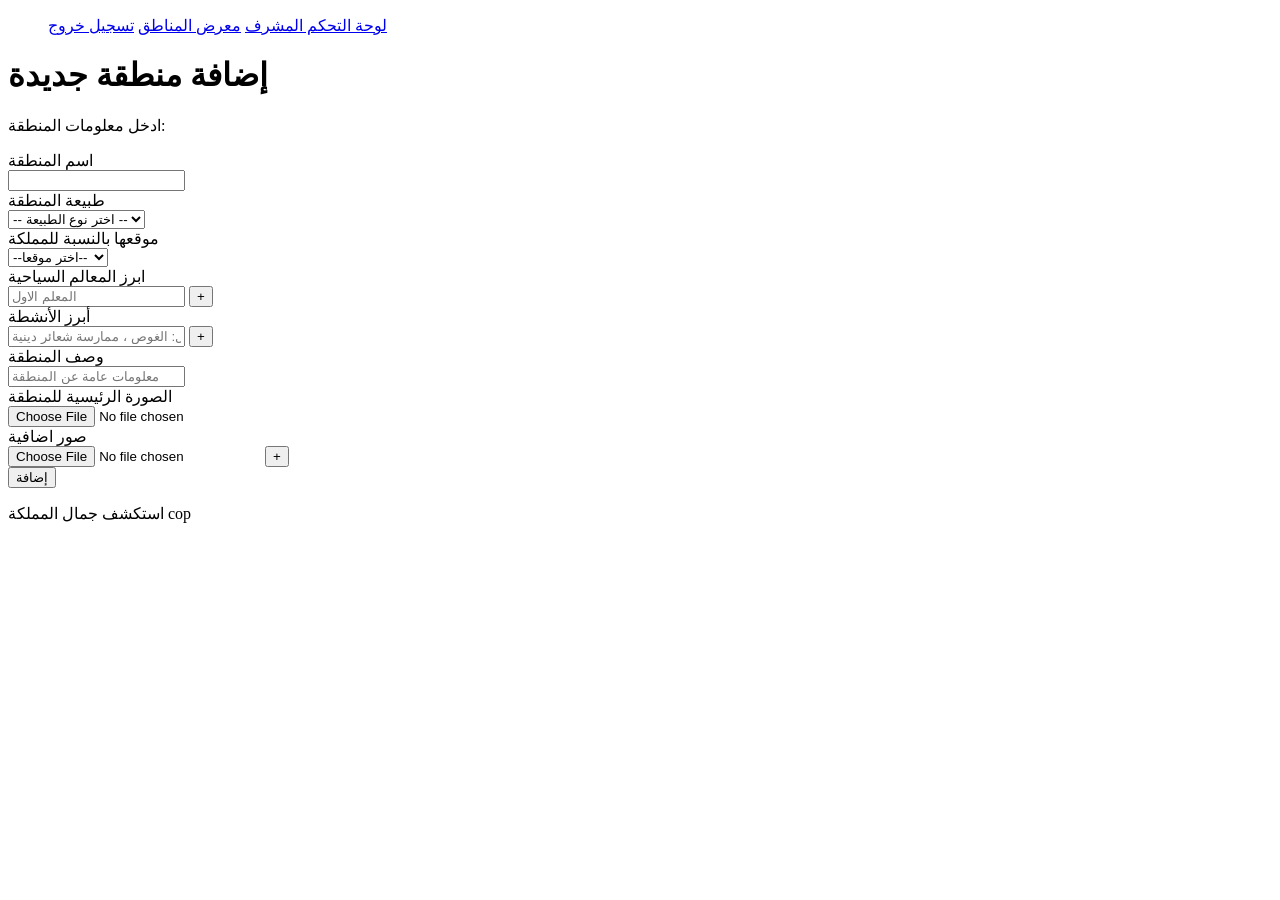
==== admin_pages/addContent.html @ 849d4a17 "backend of addcontent is done" ====
<!DOCTYPE html>
<html lang="ar">

<head>
    <title>إضافة منطقة جديدة</title>
    <link rel="stylesheet" href="../style.css">
</head>

<body>

    <header>
        <nav>
            <ul>
                <a href="dashboard.php">لوحة التحكم المشرف</a>
                <a href="../public_pages/regionsGallary.php">معرض المناطق</a>
                <a href="AdminLogin.php">تسجيل خروج</a>
            </ul>
        </nav>
    </header>

    <main>
        <h1>إضافة منطقة جديدة</h1>
        <p>ادخل معلومات المنطقة:</p>

        <form action="addRegionLogic.php" method="POST" enctype="multipart/form-data">
            <div>
                <label for="region_name">اسم المنطقة</label>
                <input type="text" name="region_name">
            </div>
            
            
            <div>
                <label for="nature">طبيعة المنطقة</label>
                <select name="nature">
                    <option value="" disabled selected>-- اختر نوع الطبيعة --</option>
                    <option value="صحراوية">صحراوية</option>
                    <option value="جبلية">جبلية</option>
                    <option value="ساحلية">ساحلية</option>
                    <option value="زراعية">زراعية/ريفية</option>
                    <option value="بركانية">بركانية/حرات</option>
                    <option value="جزيرة">جزيرة</option>
                </select>
            </div>

            <div>
                <label for="location">موقعها بالنسبة للمملكة</label>
                <select name="location" >
                    <option value="" disabled selected>--اختر موقعا--</option>
                    <option value="شمال">شمال المملكة</option>
                    <option value="جنوب">جنوب المملكة</option>
                    <option value="شرق">شرق المملكة</option>
                    <option value="غرب">غرب المملكة</option>
                    <option value="وسط">وسط المملكة</option>
                </select>
            </div>

            <div>
                <label for="landmarks">ابرز المعالم السياحية</label>
                <div> 
                    <input type="text" name="landmarks[]" placeholder="المعلم الاول">
                    <button type="button" onclick="addInput()">+</button>
                </div>
            </div>


            <div>
                <label for="activities[]">أبرز الأنشطة</label>
                <div class="activity-array"> 
                    <input type="text" name="activities[]" placeholder="مثال: الغوص ، ممارسة شعائر دينية">
                    <button type="button" onclick="addInput()">+</button>
                </div>
            </div>

            <div>
                <label for="description">وصف المنطقة</label>
                <input type="text" name="description" placeholder="معلومات عامة عن المنطقة">
            </div>

            <div>
                <label for="icon">الصورة الرئيسية للمنطقة</label>
                <input type="file" id="icon" name="icon" accept="image/*">
            </div>

            
            <div>
                <label for="images">صور اضافية</label>
                <div id="images-container">
                    <input type="file" name="images[]" accept="image/*">
                    <button type="button" onclick="addInput()">+</button>
                </div>
            </div>

            <button id="addRegion" type="submit" >إضافة</button>


        </form>

    </main>

    <footer>  
        <p>استكشف جمال المملكة cop</p>
    </footer>

</body>

</html>
---- style.css ----
label {
    display: block;
}
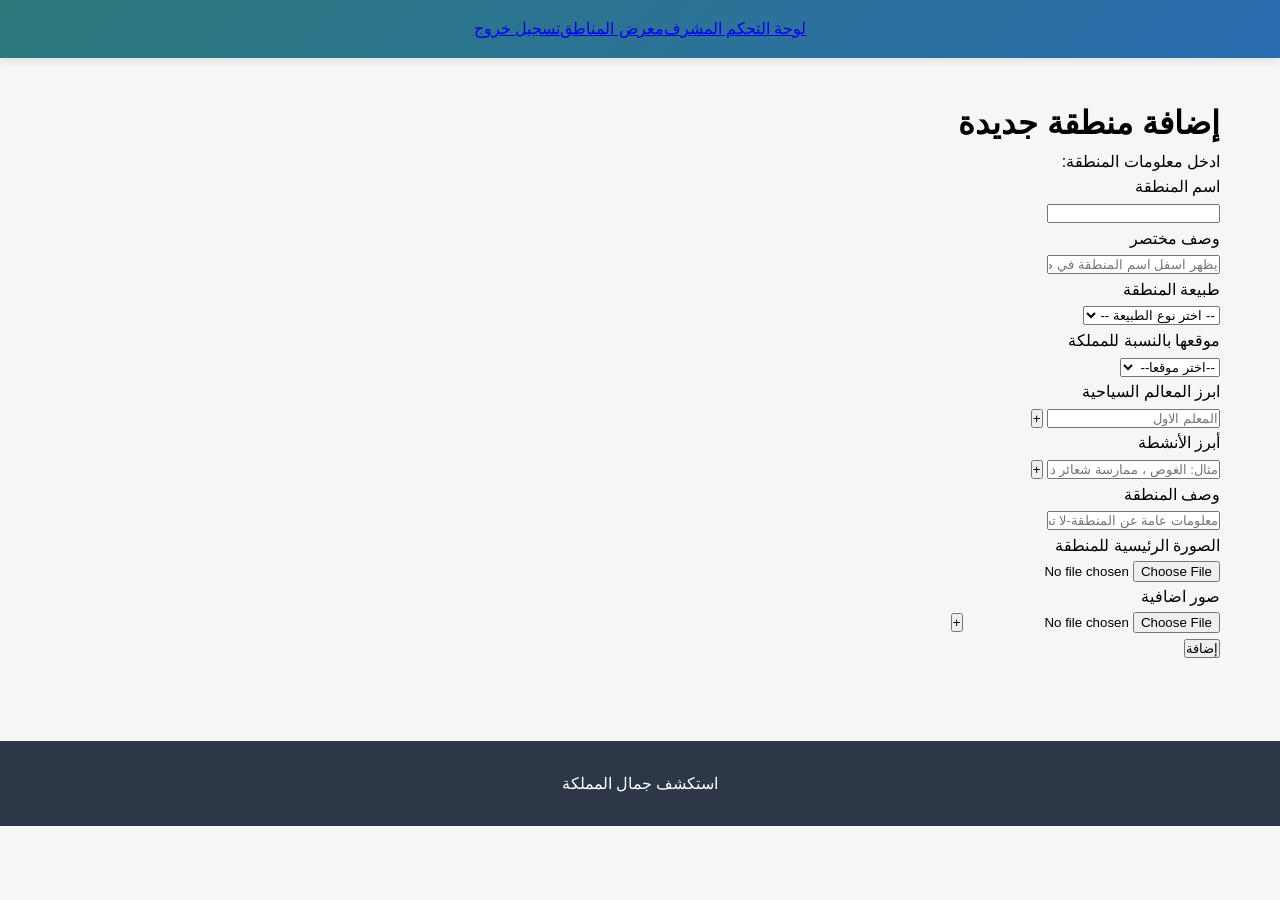
==== commit 0ec161ef: "fix sothings to upload on server" ====
--- a/admin_pages/addContent.html
+++ b/admin_pages/addContent.html
@@ -27,6 +27,11 @@
             <div>
                 <label for="region_name">اسم المنطقة</label>
                 <input type="text" name="region_name">
+            </div>
+
+            <div>
+                <label for="leadline">وصف مختصر</label>
+                <input type="text" name="headline" placeholder="يظهر اسفل اسم المنطقة في صفحة معرض المناطقة">
             </div>
             
             
@@ -74,7 +79,7 @@
 
             <div>
                 <label for="description">وصف المنطقة</label>
-                <input type="text" name="description" placeholder="معلومات عامة عن المنطقة">
+                <input type="text" name="description" placeholder="معلومات عامة عن المنطقة-لا تظهر الا عند استعراض تفاصيل المنطقة">
             </div>
 
             <div>
@@ -99,7 +104,7 @@
     </main>
 
     <footer>  
-        <p>استكشف جمال المملكة cop</p>
+        <p>استكشف جمال المملكة</p>
     </footer>
 
 </body>
--- a/style.css
+++ b/style.css
@@ -1,3 +1,146 @@
 label {
     display: block;
+}
+
+/* General Reset and Body */
+* {
+    margin: 0;
+    padding: 0;
+    box-sizing: border-box;
+    font-family: 'Segoe UI', Tahoma, Geneva, Verdana, sans-serif;
+}
+
+body {
+    background: #f4f7f6;
+    direction: rtl; /* right to left for arabic */
+    line-height: 1.6;
+}
+
+/* Header & Navigation */
+header {
+    background: linear-gradient(135deg, #2c7a7b 0%, #2b6cb0 100%); /* Green-Blue Gradient */
+    padding: 1rem 0;
+    box-shadow: 0 2px 10px rgba(0,0,0,0.1);
+}
+
+nav ul {
+    display: flex;
+    justify-content: center;
+    list-style: none;
+}
+
+nav ul li a {
+    color: white;
+    text-decoration: none;
+    margin: 0 15px;
+    font-weight: bold;
+    transition: color 0.3s;
+}
+
+nav ul li a:hover, nav ul li a.active {
+    color: #a0aec0;
+}
+
+/* Main Container */
+main {
+    padding: 40px 20px;
+    max-width: 1200px;
+    margin: 0 auto;
+}
+
+/* responssive design  */
+.regions_cards_container {
+    display: grid;
+    grid-template-columns: repeat(auto-fill, minmax(280px, 1fr)); 
+    gap: 25px;
+}
+
+/* single card styling */
+.region_card {
+    background: white;
+    border-radius: 15px;
+    overflow: hidden;
+    display: flex;
+    flex-direction: column;
+    box-shadow: 0 4px 15px rgba(0,0,0,0.05);
+    transition: transform 0.3s ease, box-shadow 0.3s ease;
+}
+
+.region_card:hover {
+    transform: translateY(-8px);
+    box-shadow: 0 8px 25px rgba(0,0,0,0.15);
+}
+
+/* card icon */
+.region_card img {
+    width: 100%;
+    height: 200px;
+    object-fit: cover; /* Ensures images aren't stretched */
+}
+
+/* card body  */
+.card_body {
+    padding: 20px;
+    flex-grow: 1; 
+}
+
+.card_body h2 {
+    color: #2c7a7b;
+    margin-bottom: 10px;
+    font-size: 1.4rem;
+}
+
+.card_body p {
+    color: #718096;
+    font-size: 0.95rem;
+    height: 3.2em; 
+    overflow: hidden;
+    margin-bottom: 15px;
+}
+
+/* location, nature */
+.loc_natu {
+    display: flex;
+    gap: 10px;
+}
+
+.loc_natu span {
+    background: #edf2f7;
+    color: #2b6cb0;
+    padding: 4px 12px;
+    border-radius: 20px;
+    font-size: 0.8rem;
+    font-weight: 600;
+}
+
+/* زر عرض التفاصيل */
+.view-btn {
+    text-align: center;
+    background: linear-gradient(120deg, #074229 100%, #4183ca 100%);
+    color: white;
+    text-decoration: none;
+    padding: 12px;
+    font-weight: bold;
+    border-radius: 0 0 15px 15px; /* Round only bottom corners */
+    transition: opacity 0.3s;
+}
+
+.view-btn:hover {
+    opacity: 0.9;
+}
+
+footer {
+    text-align: center;
+    padding: 30px;
+    background: #2d3748;
+    color: white;
+    margin-top: 40px;
+}
+
+/* message for empty data */
+.no-data {
+    grid-column: 1 / -1; /* Stretch across all columns */
+    text-align: center;
+    color: #a0aec0;
+    padding: 50px;
 }
